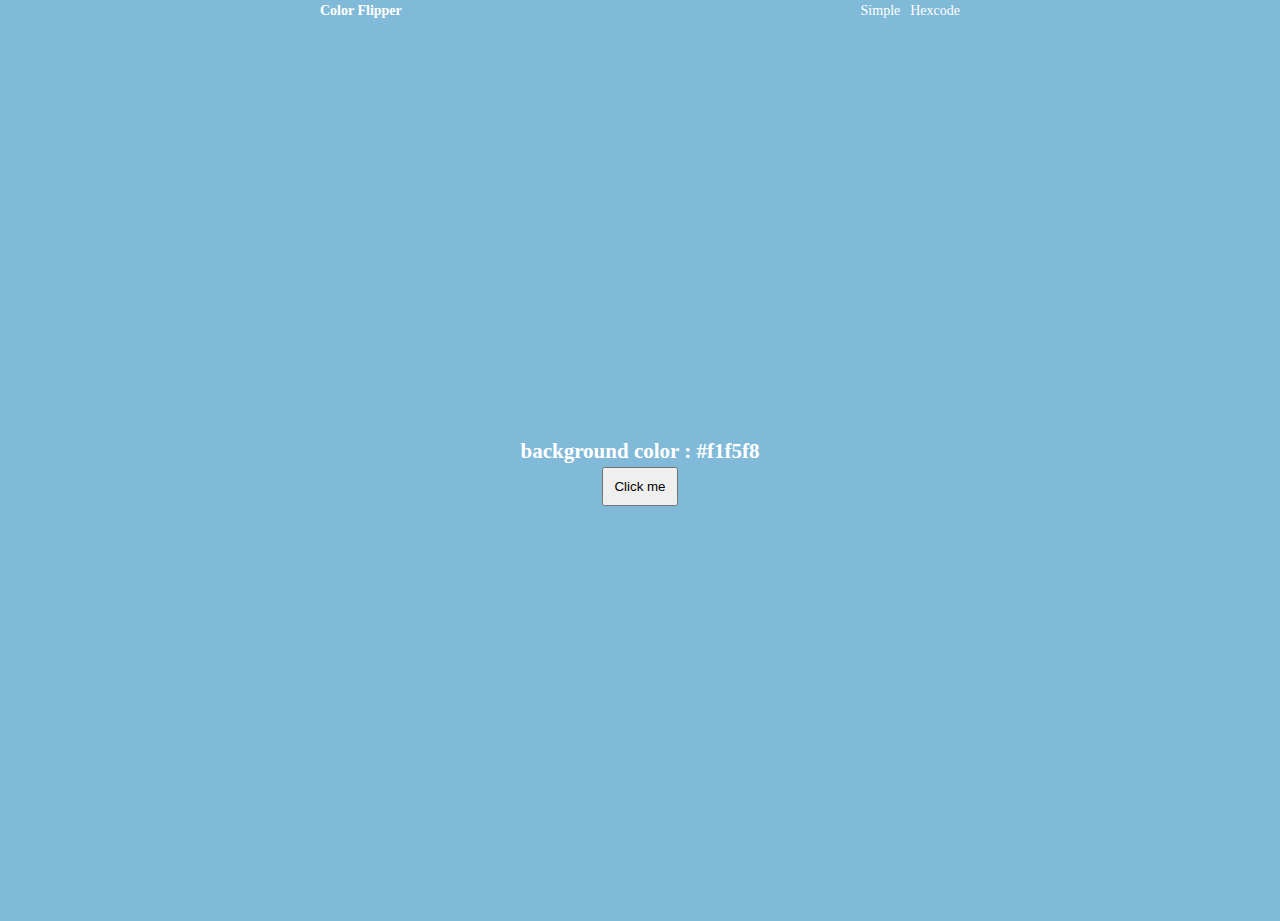
==== hexcode.html @ e702254c "adding more files" ====
<!DOCTYPE html>
<html lang="en">
<head>
    <meta charset="UTF-8">
    <meta http-equiv="X-UA-Compatible" content="IE=edge">
    <meta name="viewport" content="width=device-width, initial-scale=1.0">
    <title>JS Color Flipper</title>
    <link rel="stylesheet" href="style.css">
</head>
<body>
    <nav class="navigation">
        <h4>Color Flipper</h4>
        <ul class="nav-links">
            <li><a href="index.html">Simple</a></li>
            <li><a href="hexcode.html">Hexcode</a></li>
        </ul>
    </nav>

    <main>
        <div class="container">
            <h2>
                background color :
                <span class="color">
                  #f1f5f8
                </span>
              </h2>
              <button class="button" id="btn">Click me</button>
        </div>
    </main>

    <script src="hexcode.js"></script>
</body>
</body>
</html>
---- style.css ----
*{
    padding: 0;
    margin: 0;
    box-sizing: border-box;
}

body{
background: #81BAD8;
  color: white;
  line-height: 1.5;
  font-size: 0.875rem;
 
}

nav{
    display: flex;
    align-items: center;
    justify-content: space-between;
    margin: 0 auto;
    width: 50vw;
}

.nav-links{
    display: flex;
    flex-direction: row;
    align-items: center;
    justify-content: space-between;
    gap: 10px;
}

ul {
    list-style-type: none;
    
    
  }

a {
    text-decoration: none;
    color: white;
  }



main{
    /* min-height: calc(100vh - 3rem); */
    
    display: grid;
    place-items: center;
    width: auto;
    height: 100vh;
}

div{
    display: flex;
    flex-direction: column;
    align-items: center;
    justify-content: center;

}

button{
    padding: 10px;
}
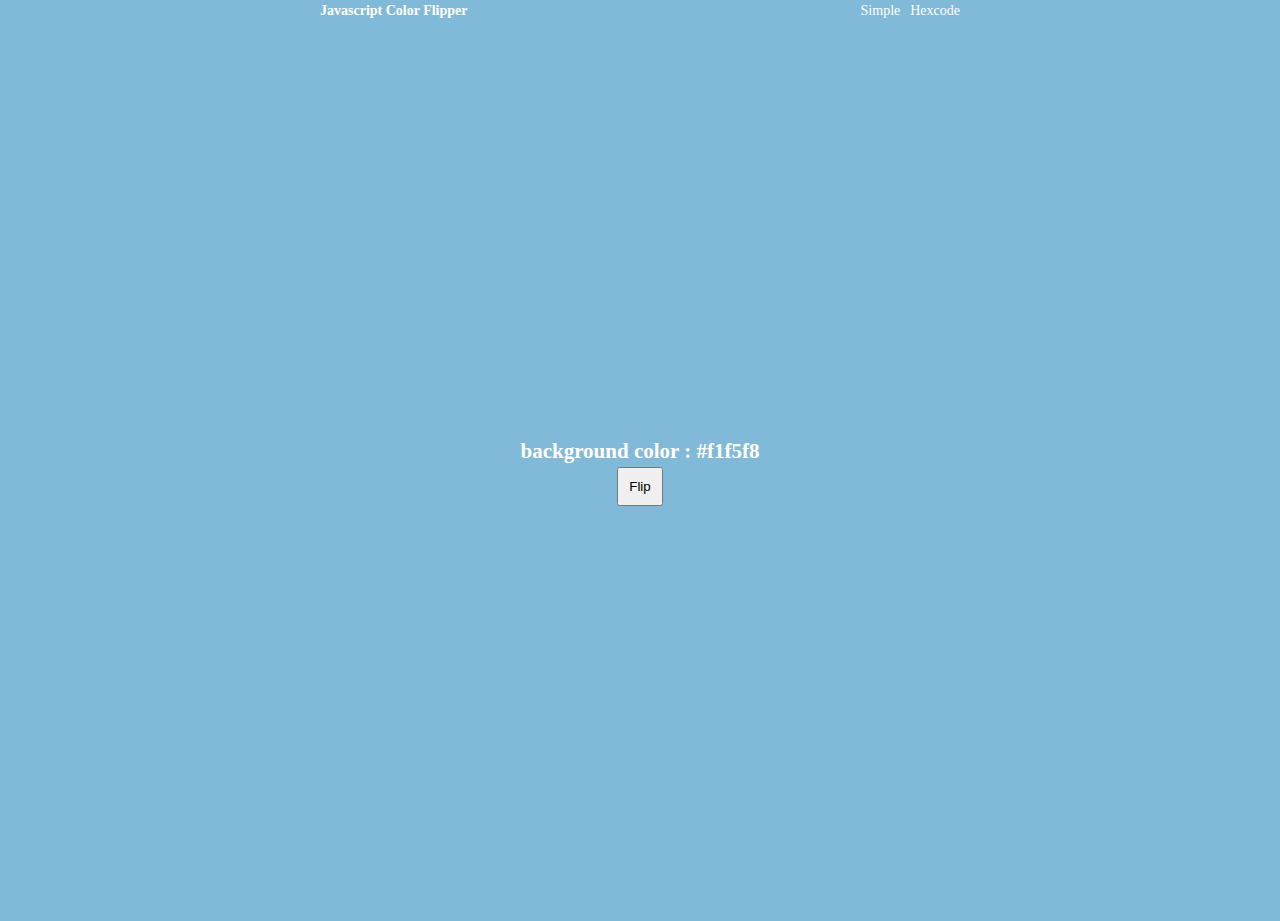
==== commit b8661d50: "iterating" ====
--- a/hexcode.html
+++ b/hexcode.html
@@ -9,7 +9,7 @@
 </head>
 <body>
     <nav class="navigation">
-        <h4>Color Flipper</h4>
+        <h4>Javascript Color Flipper</h4>
         <ul class="nav-links">
             <li><a href="index.html">Simple</a></li>
             <li><a href="hexcode.html">Hexcode</a></li>
@@ -24,7 +24,7 @@
                   #f1f5f8
                 </span>
               </h2>
-              <button class="button" id="btn">Click me</button>
+              <button class="button" id="btn">Flip</button>
         </div>
     </main>
 
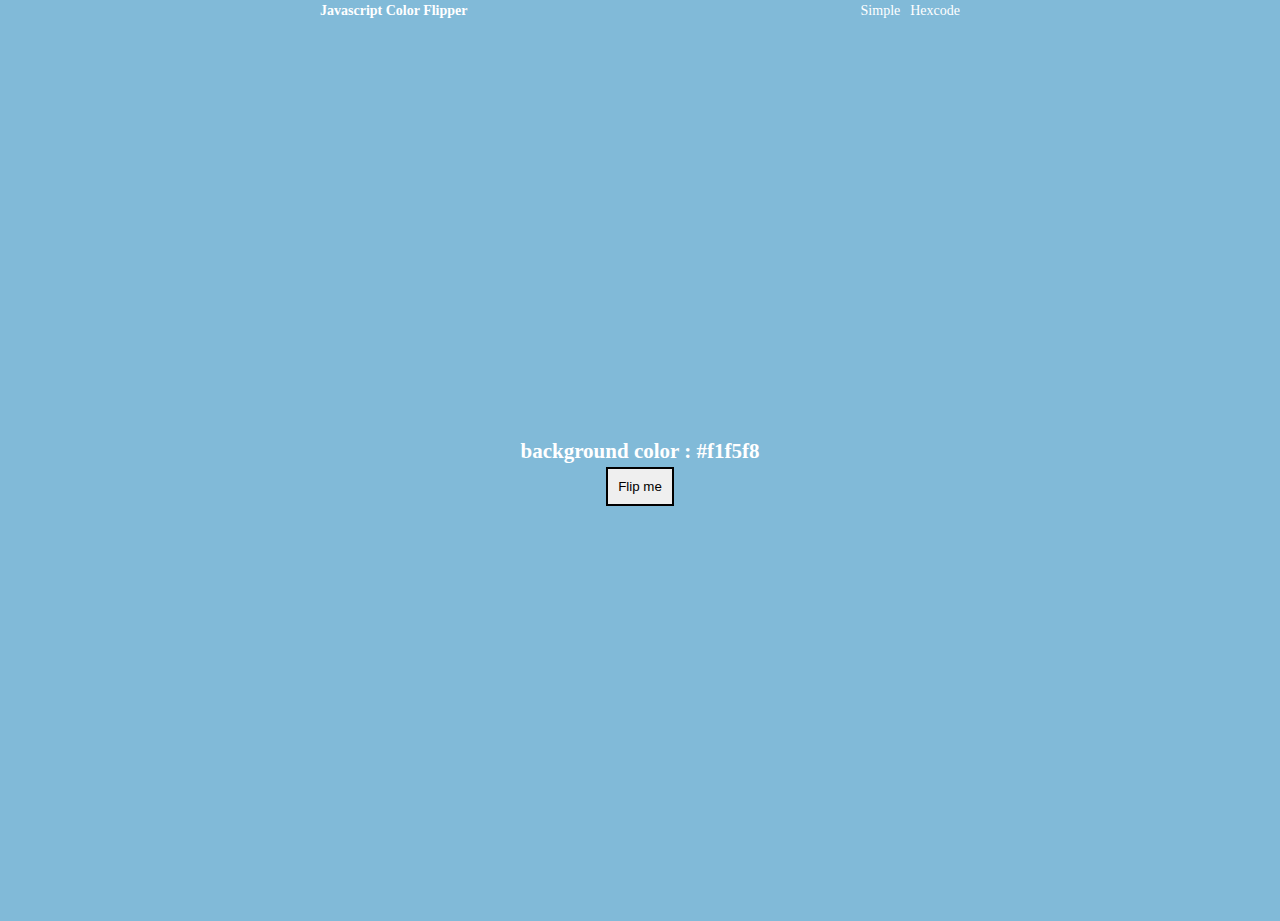
==== commit 4e756f8a: "more iteration" ====
--- a/hexcode.html
+++ b/hexcode.html
@@ -24,7 +24,7 @@
                   #f1f5f8
                 </span>
               </h2>
-              <button class="button" id="btn">Flip</button>
+              <button class="button" id="btn">Flip me</button>
         </div>
     </main>
 
--- a/style.css
+++ b/style.css
@@ -60,4 +60,5 @@
 
 button{
     padding: 10px;
+    border: 2px solid black;
 }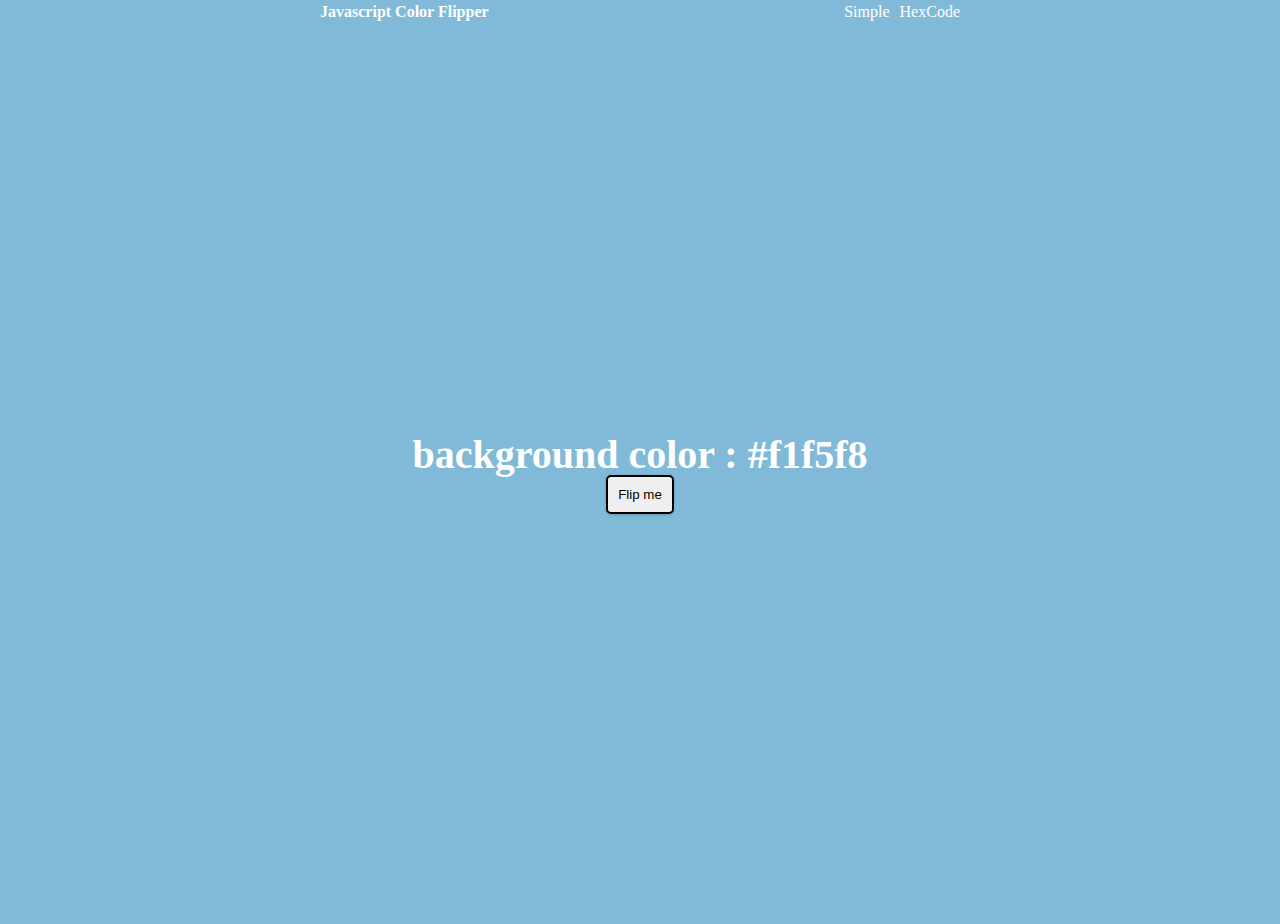
==== commit 8cf3a232: "m" ====
--- a/hexcode.html
+++ b/hexcode.html
@@ -12,7 +12,7 @@
         <h4>Javascript Color Flipper</h4>
         <ul class="nav-links">
             <li><a href="index.html">Simple</a></li>
-            <li><a href="hexcode.html">Hexcode</a></li>
+            <li><a href="hexcode.html">HexCode</a></li>
         </ul>
     </nav>
 
--- a/style.css
+++ b/style.css
@@ -39,6 +39,10 @@
     color: white;
   }
 
+  a:hover {
+    color: blue;
+  }
+
 
 
 main{
@@ -50,7 +54,7 @@
     height: 100vh;
 }
 
-div{
+.container{
     display: flex;
     flex-direction: column;
     align-items: center;
@@ -61,4 +65,22 @@
 button{
     padding: 10px;
     border: 2px solid black;
+    box-shadow: 0 1px 3px rgba(0, 0, 0, 0.2);
+    border-radius: 5px;
+}
+
+button:hover{
+background-color:#81BAD8
+}
+
+@media screen and (min-width: 800px) {
+    
+    h2 {
+      font-size: 2.5rem;
+      line-height: 1;
+    }
+    
+    body {
+      font-size: 1rem;
+    }
 }